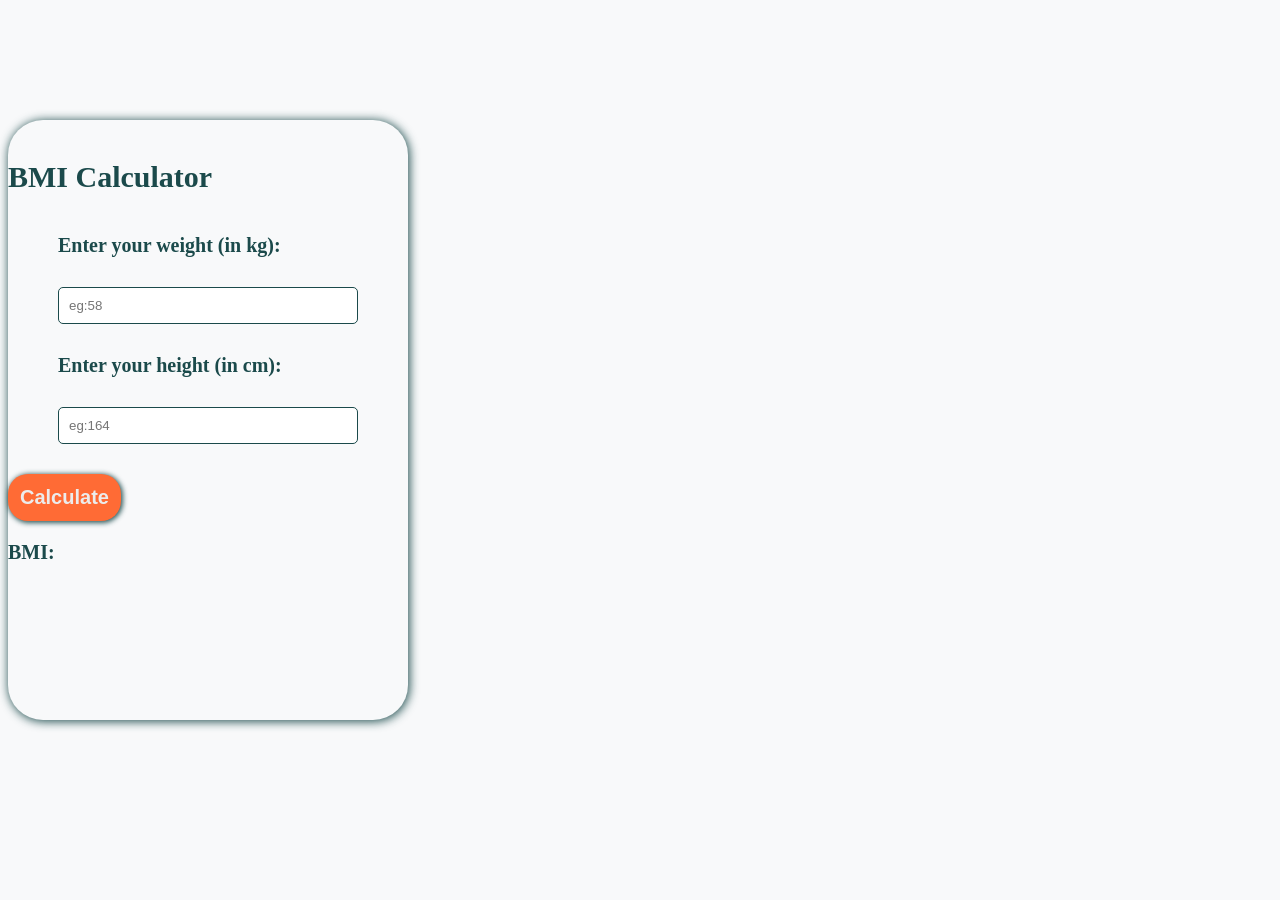
==== BMI-Calculator/index.html @ c835dd5d "set up BMI calculator project structure" ====
<!DOCTYPE html>
<html lang="en">
<head>
  <meta charset="UTF-8">
  <meta name="viewport" content="width=device-width, initial-scale=1.0">
  <title>BMI Calculator</title>
  <link rel="stylesheet" href="style.css">
  <script src="script.js"></script>
</head>
<body>
  <div class="container">
    <p class="heading">BMI Calculator</p>
    <div class="sub-container">
      <label for="weight">Enter your weight (in kg):</label>
      <input type="number" name="weight" class="js-input-weight css-inputs" placeholder="eg:58">
      <label for="height">Enter your height (in cm):</label>
      <input type="number" name="height" class="js-input-height css-inputs" placeholder="eg:164" onkeydown="heightInput(event);">
    </div>
    <div class="container-result">
      <button class="js-do-calculation css-calculate-btn" onclick="calculateBMI();">Calculate</button>
      <p class="js-result">BMI:</p>
      <p class="js-display-description"></p>
    </div>
  </div>
</body>
</html>
---- BMI-Calculator/style.css ----
body{
  background-color:rgb(248, 249, 250) ;
  color: rgb(27, 74, 75);
  font-weight: bold;
  font-size: 20px;
}
.container{
  margin-top: 120px;
  width: 400px;
  height: 600px;
  /* background-color:rgb(44, 122, 123); */
  background-color: rgb(248, 249, 250);
  box-shadow: 1px 1px 10px 1px rgba(27, 74, 75,0.9);
  justify-self: center;
  border-radius: 35px;
}
.heading{
  font-size: 30px;
  font-weight: bold;
  padding-top: 40px;
  justify-self: center;
}
.sub-container{
  /* background-color: aqua; */
  display: grid;
  grid-template-columns: 300px;
  justify-content: center;
  row-gap: 30px;
  margin-top: 40px;
}
.container-result{
  justify-items: center;
}
.css-calculate-btn{
  font-size: 20px;
  padding: 12px;
  border-radius: 20px;
  margin-top: 30px;
  display: block;
  background-color: rgb(255, 107, 53);
  border: none;
  box-shadow: 1px 1px 5px 1px rgba(27, 74, 75,0.9);
  color: rgb(236, 236, 236);
  font-weight: bold;
}
.css-calculate-btn:hover{
  background-color: rgba(255, 107, 53,0.8);
  transition: 0.15s;
  cursor: pointer;
}
.css-calculate-btn:active{
  background-color:rgba(255, 107, 53,0.5);
  transform: scale(0.96);
}
.css-display-description{
  text-align: center;
  padding: 10px;
  background-color: rgb(226, 226, 226);
}
.css-inputs{
  padding: 10px;
  border-radius: 5px;
  border: solid 1px rgb(27, 74, 75);
}
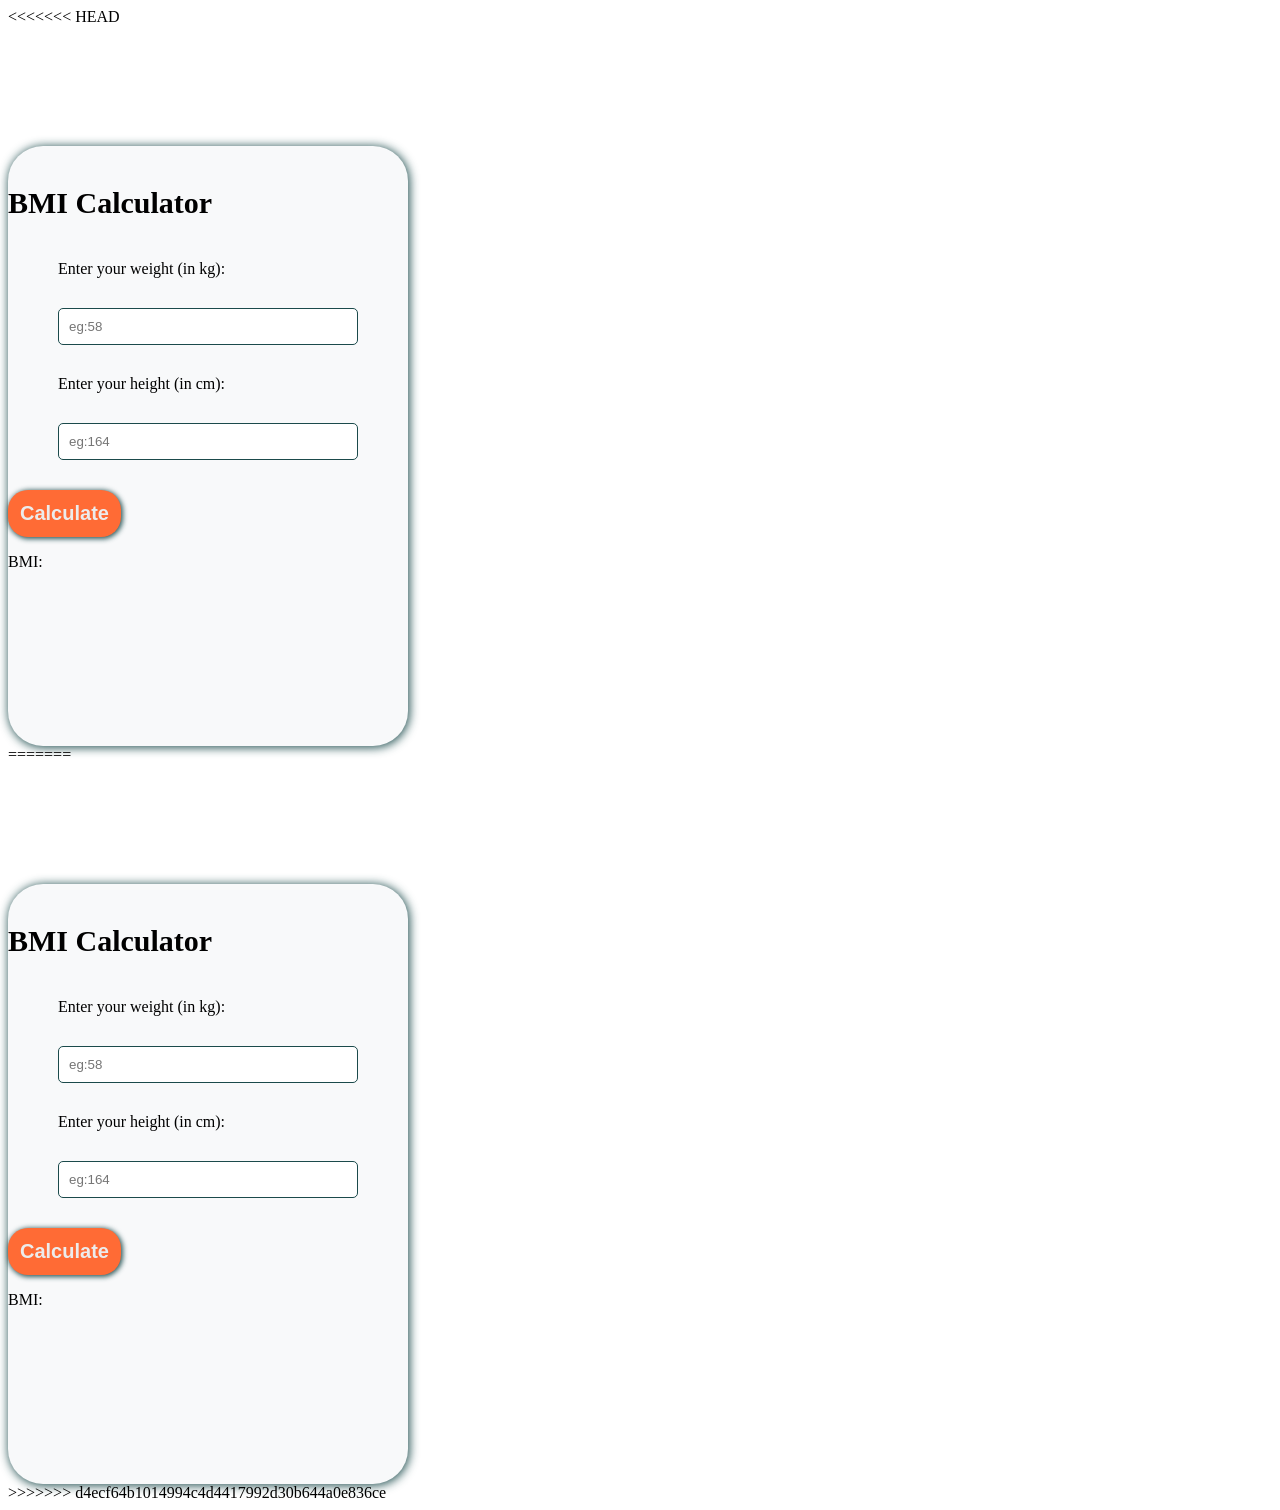
==== commit a6c82678: "sync file to existing local projects" ====
--- a/BMI-Calculator/index.html
+++ b/BMI-Calculator/index.html
@@ -1,26 +1,54 @@
-<!DOCTYPE html>
-<html lang="en">
-<head>
-  <meta charset="UTF-8">
-  <meta name="viewport" content="width=device-width, initial-scale=1.0">
-  <title>BMI Calculator</title>
-  <link rel="stylesheet" href="style.css">
-  <script src="script.js"></script>
-</head>
-<body>
-  <div class="container">
-    <p class="heading">BMI Calculator</p>
-    <div class="sub-container">
-      <label for="weight">Enter your weight (in kg):</label>
-      <input type="number" name="weight" class="js-input-weight css-inputs" placeholder="eg:58">
-      <label for="height">Enter your height (in cm):</label>
-      <input type="number" name="height" class="js-input-height css-inputs" placeholder="eg:164" onkeydown="heightInput(event);">
-    </div>
-    <div class="container-result">
-      <button class="js-do-calculation css-calculate-btn" onclick="calculateBMI();">Calculate</button>
-      <p class="js-result">BMI:</p>
-      <p class="js-display-description"></p>
-    </div>
-  </div>
-</body>
+<<<<<<< HEAD
+<!DOCTYPE html>
+<html lang="en">
+<head>
+  <meta charset="UTF-8">
+  <meta name="viewport" content="width=device-width, initial-scale=1.0">
+  <title>BMI Calculator</title>
+  <link rel="stylesheet" href="style.css">
+  <script src="script.js"></script>
+</head>
+<body>
+  <div class="container">
+    <p class="heading">BMI Calculator</p>
+    <div class="sub-container">
+      <label for="weight">Enter your weight (in kg):</label>
+      <input type="number" name="weight" class="js-input-weight css-inputs" placeholder="eg:58">
+      <label for="height">Enter your height (in cm):</label>
+      <input type="number" name="height" class="js-input-height css-inputs" placeholder="eg:164" onkeydown="heightInput(event);">
+    </div>
+    <div class="container-result">
+      <button class="js-do-calculation css-calculate-btn" onclick="calculateBMI();">Calculate</button>
+      <p class="js-result">BMI:</p>
+      <p class="js-display-description"></p>
+    </div>
+  </div>
+</body>
+=======
+<!DOCTYPE html>
+<html lang="en">
+<head>
+  <meta charset="UTF-8">
+  <meta name="viewport" content="width=device-width, initial-scale=1.0">
+  <title>BMI Calculator</title>
+  <link rel="stylesheet" href="style.css">
+  <script src="script.js"></script>
+</head>
+<body>
+  <div class="container">
+    <p class="heading">BMI Calculator</p>
+    <div class="sub-container">
+      <label for="weight">Enter your weight (in kg):</label>
+      <input type="number" name="weight" class="js-input-weight css-inputs" placeholder="eg:58">
+      <label for="height">Enter your height (in cm):</label>
+      <input type="number" name="height" class="js-input-height css-inputs" placeholder="eg:164" onkeydown="heightInput(event);">
+    </div>
+    <div class="container-result">
+      <button class="js-do-calculation css-calculate-btn" onclick="calculateBMI();">Calculate</button>
+      <p class="js-result">BMI:</p>
+      <p class="js-display-description"></p>
+    </div>
+  </div>
+</body>
+>>>>>>> d4ecf64b1014994c4d4417992d30b644a0e836ce
 </html>
--- a/BMI-Calculator/style.css
+++ b/BMI-Calculator/style.css
@@ -1,64 +1,130 @@
-body{
-  background-color:rgb(248, 249, 250) ;
-  color: rgb(27, 74, 75);
-  font-weight: bold;
-  font-size: 20px;
-}
-.container{
-  margin-top: 120px;
-  width: 400px;
-  height: 600px;
-  /* background-color:rgb(44, 122, 123); */
-  background-color: rgb(248, 249, 250);
-  box-shadow: 1px 1px 10px 1px rgba(27, 74, 75,0.9);
-  justify-self: center;
-  border-radius: 35px;
-}
-.heading{
-  font-size: 30px;
-  font-weight: bold;
-  padding-top: 40px;
-  justify-self: center;
-}
-.sub-container{
-  /* background-color: aqua; */
-  display: grid;
-  grid-template-columns: 300px;
-  justify-content: center;
-  row-gap: 30px;
-  margin-top: 40px;
-}
-.container-result{
-  justify-items: center;
-}
-.css-calculate-btn{
-  font-size: 20px;
-  padding: 12px;
-  border-radius: 20px;
-  margin-top: 30px;
-  display: block;
-  background-color: rgb(255, 107, 53);
-  border: none;
-  box-shadow: 1px 1px 5px 1px rgba(27, 74, 75,0.9);
-  color: rgb(236, 236, 236);
-  font-weight: bold;
-}
-.css-calculate-btn:hover{
-  background-color: rgba(255, 107, 53,0.8);
-  transition: 0.15s;
-  cursor: pointer;
-}
-.css-calculate-btn:active{
-  background-color:rgba(255, 107, 53,0.5);
-  transform: scale(0.96);
-}
-.css-display-description{
-  text-align: center;
-  padding: 10px;
-  background-color: rgb(226, 226, 226);
-}
-.css-inputs{
-  padding: 10px;
-  border-radius: 5px;
-  border: solid 1px rgb(27, 74, 75);
+<<<<<<< HEAD
+body{
+  background-color:rgb(248, 249, 250) ;
+  color: rgb(27, 74, 75);
+  font-weight: bold;
+  font-size: 20px;
+}
+.container{
+  margin-top: 120px;
+  width: 400px;
+  height: 600px;
+  /* background-color:rgb(44, 122, 123); */
+  background-color: rgb(248, 249, 250);
+  box-shadow: 1px 1px 10px 1px rgba(27, 74, 75,0.9);
+  justify-self: center;
+  border-radius: 35px;
+}
+.heading{
+  font-size: 30px;
+  font-weight: bold;
+  padding-top: 40px;
+  justify-self: center;
+}
+.sub-container{
+  /* background-color: aqua; */
+  display: grid;
+  grid-template-columns: 300px;
+  justify-content: center;
+  row-gap: 30px;
+  margin-top: 40px;
+}
+.container-result{
+  justify-items: center;
+}
+.css-calculate-btn{
+  font-size: 20px;
+  padding: 12px;
+  border-radius: 20px;
+  margin-top: 30px;
+  display: block;
+  background-color: rgb(255, 107, 53);
+  border: none;
+  box-shadow: 1px 1px 5px 1px rgba(27, 74, 75,0.9);
+  color: rgb(236, 236, 236);
+  font-weight: bold;
+}
+.css-calculate-btn:hover{
+  background-color: rgba(255, 107, 53,0.8);
+  transition: 0.15s;
+  cursor: pointer;
+}
+.css-calculate-btn:active{
+  background-color:rgba(255, 107, 53,0.5);
+  transform: scale(0.96);
+}
+.css-display-description{
+  text-align: center;
+  padding: 10px;
+  background-color: rgb(226, 226, 226);
+}
+.css-inputs{
+  padding: 10px;
+  border-radius: 5px;
+  border: solid 1px rgb(27, 74, 75);
+=======
+body{
+  background-color:rgb(248, 249, 250) ;
+  color: rgb(27, 74, 75);
+  font-weight: bold;
+  font-size: 20px;
+}
+.container{
+  margin-top: 120px;
+  width: 400px;
+  height: 600px;
+  /* background-color:rgb(44, 122, 123); */
+  background-color: rgb(248, 249, 250);
+  box-shadow: 1px 1px 10px 1px rgba(27, 74, 75,0.9);
+  justify-self: center;
+  border-radius: 35px;
+}
+.heading{
+  font-size: 30px;
+  font-weight: bold;
+  padding-top: 40px;
+  justify-self: center;
+}
+.sub-container{
+  /* background-color: aqua; */
+  display: grid;
+  grid-template-columns: 300px;
+  justify-content: center;
+  row-gap: 30px;
+  margin-top: 40px;
+}
+.container-result{
+  justify-items: center;
+}
+.css-calculate-btn{
+  font-size: 20px;
+  padding: 12px;
+  border-radius: 20px;
+  margin-top: 30px;
+  display: block;
+  background-color: rgb(255, 107, 53);
+  border: none;
+  box-shadow: 1px 1px 5px 1px rgba(27, 74, 75,0.9);
+  color: rgb(236, 236, 236);
+  font-weight: bold;
+}
+.css-calculate-btn:hover{
+  background-color: rgba(255, 107, 53,0.8);
+  transition: 0.15s;
+  cursor: pointer;
+}
+.css-calculate-btn:active{
+  background-color:rgba(255, 107, 53,0.5);
+  transform: scale(0.96);
+}
+.css-display-description{
+  text-align: center;
+  padding: 10px;
+  background-color: rgb(226, 226, 226);
+}
+.css-inputs{
+  padding: 10px;
+  border-radius: 5px;
+  border: solid 1px rgb(27, 74, 75);
+>>>>>>> d4ecf64b1014994c4d4417992d30b644a0e836ce
 }
--- a/BMI-Calculator/style.css
+++ b/BMI-Calculator/style.css
@@ -1,64 +1,130 @@
-body{
-  background-color:rgb(248, 249, 250) ;
-  color: rgb(27, 74, 75);
-  font-weight: bold;
-  font-size: 20px;
-}
-.container{
-  margin-top: 120px;
-  width: 400px;
-  height: 600px;
-  /* background-color:rgb(44, 122, 123); */
-  background-color: rgb(248, 249, 250);
-  box-shadow: 1px 1px 10px 1px rgba(27, 74, 75,0.9);
-  justify-self: center;
-  border-radius: 35px;
-}
-.heading{
-  font-size: 30px;
-  font-weight: bold;
-  padding-top: 40px;
-  justify-self: center;
-}
-.sub-container{
-  /* background-color: aqua; */
-  display: grid;
-  grid-template-columns: 300px;
-  justify-content: center;
-  row-gap: 30px;
-  margin-top: 40px;
-}
-.container-result{
-  justify-items: center;
-}
-.css-calculate-btn{
-  font-size: 20px;
-  padding: 12px;
-  border-radius: 20px;
-  margin-top: 30px;
-  display: block;
-  background-color: rgb(255, 107, 53);
-  border: none;
-  box-shadow: 1px 1px 5px 1px rgba(27, 74, 75,0.9);
-  color: rgb(236, 236, 236);
-  font-weight: bold;
-}
-.css-calculate-btn:hover{
-  background-color: rgba(255, 107, 53,0.8);
-  transition: 0.15s;
-  cursor: pointer;
-}
-.css-calculate-btn:active{
-  background-color:rgba(255, 107, 53,0.5);
-  transform: scale(0.96);
-}
-.css-display-description{
-  text-align: center;
-  padding: 10px;
-  background-color: rgb(226, 226, 226);
-}
-.css-inputs{
-  padding: 10px;
-  border-radius: 5px;
-  border: solid 1px rgb(27, 74, 75);
+<<<<<<< HEAD
+body{
+  background-color:rgb(248, 249, 250) ;
+  color: rgb(27, 74, 75);
+  font-weight: bold;
+  font-size: 20px;
+}
+.container{
+  margin-top: 120px;
+  width: 400px;
+  height: 600px;
+  /* background-color:rgb(44, 122, 123); */
+  background-color: rgb(248, 249, 250);
+  box-shadow: 1px 1px 10px 1px rgba(27, 74, 75,0.9);
+  justify-self: center;
+  border-radius: 35px;
+}
+.heading{
+  font-size: 30px;
+  font-weight: bold;
+  padding-top: 40px;
+  justify-self: center;
+}
+.sub-container{
+  /* background-color: aqua; */
+  display: grid;
+  grid-template-columns: 300px;
+  justify-content: center;
+  row-gap: 30px;
+  margin-top: 40px;
+}
+.container-result{
+  justify-items: center;
+}
+.css-calculate-btn{
+  font-size: 20px;
+  padding: 12px;
+  border-radius: 20px;
+  margin-top: 30px;
+  display: block;
+  background-color: rgb(255, 107, 53);
+  border: none;
+  box-shadow: 1px 1px 5px 1px rgba(27, 74, 75,0.9);
+  color: rgb(236, 236, 236);
+  font-weight: bold;
+}
+.css-calculate-btn:hover{
+  background-color: rgba(255, 107, 53,0.8);
+  transition: 0.15s;
+  cursor: pointer;
+}
+.css-calculate-btn:active{
+  background-color:rgba(255, 107, 53,0.5);
+  transform: scale(0.96);
+}
+.css-display-description{
+  text-align: center;
+  padding: 10px;
+  background-color: rgb(226, 226, 226);
+}
+.css-inputs{
+  padding: 10px;
+  border-radius: 5px;
+  border: solid 1px rgb(27, 74, 75);
+=======
+body{
+  background-color:rgb(248, 249, 250) ;
+  color: rgb(27, 74, 75);
+  font-weight: bold;
+  font-size: 20px;
+}
+.container{
+  margin-top: 120px;
+  width: 400px;
+  height: 600px;
+  /* background-color:rgb(44, 122, 123); */
+  background-color: rgb(248, 249, 250);
+  box-shadow: 1px 1px 10px 1px rgba(27, 74, 75,0.9);
+  justify-self: center;
+  border-radius: 35px;
+}
+.heading{
+  font-size: 30px;
+  font-weight: bold;
+  padding-top: 40px;
+  justify-self: center;
+}
+.sub-container{
+  /* background-color: aqua; */
+  display: grid;
+  grid-template-columns: 300px;
+  justify-content: center;
+  row-gap: 30px;
+  margin-top: 40px;
+}
+.container-result{
+  justify-items: center;
+}
+.css-calculate-btn{
+  font-size: 20px;
+  padding: 12px;
+  border-radius: 20px;
+  margin-top: 30px;
+  display: block;
+  background-color: rgb(255, 107, 53);
+  border: none;
+  box-shadow: 1px 1px 5px 1px rgba(27, 74, 75,0.9);
+  color: rgb(236, 236, 236);
+  font-weight: bold;
+}
+.css-calculate-btn:hover{
+  background-color: rgba(255, 107, 53,0.8);
+  transition: 0.15s;
+  cursor: pointer;
+}
+.css-calculate-btn:active{
+  background-color:rgba(255, 107, 53,0.5);
+  transform: scale(0.96);
+}
+.css-display-description{
+  text-align: center;
+  padding: 10px;
+  background-color: rgb(226, 226, 226);
+}
+.css-inputs{
+  padding: 10px;
+  border-radius: 5px;
+  border: solid 1px rgb(27, 74, 75);
+>>>>>>> d4ecf64b1014994c4d4417992d30b644a0e836ce
 }
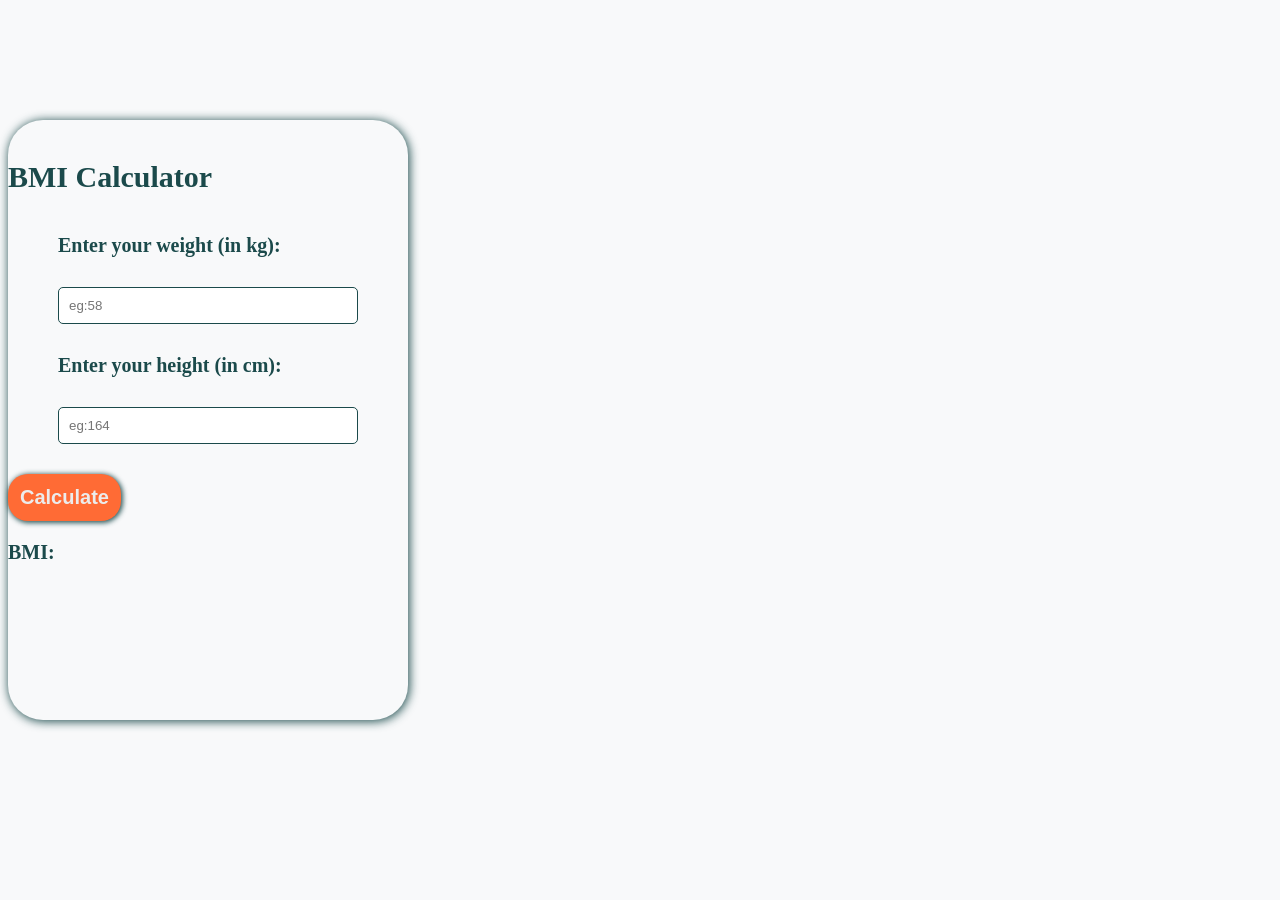
==== commit 17269ec6: "fix:merge conflicts" ====
--- a/BMI-Calculator/index.html
+++ b/BMI-Calculator/index.html
@@ -1,4 +1,3 @@
-<<<<<<< HEAD
 <!DOCTYPE html>
 <html lang="en">
 <head>
@@ -24,31 +23,4 @@
     </div>
   </div>
 </body>
-=======
-<!DOCTYPE html>
-<html lang="en">
-<head>
-  <meta charset="UTF-8">
-  <meta name="viewport" content="width=device-width, initial-scale=1.0">
-  <title>BMI Calculator</title>
-  <link rel="stylesheet" href="style.css">
-  <script src="script.js"></script>
-</head>
-<body>
-  <div class="container">
-    <p class="heading">BMI Calculator</p>
-    <div class="sub-container">
-      <label for="weight">Enter your weight (in kg):</label>
-      <input type="number" name="weight" class="js-input-weight css-inputs" placeholder="eg:58">
-      <label for="height">Enter your height (in cm):</label>
-      <input type="number" name="height" class="js-input-height css-inputs" placeholder="eg:164" onkeydown="heightInput(event);">
-    </div>
-    <div class="container-result">
-      <button class="js-do-calculation css-calculate-btn" onclick="calculateBMI();">Calculate</button>
-      <p class="js-result">BMI:</p>
-      <p class="js-display-description"></p>
-    </div>
-  </div>
-</body>
->>>>>>> d4ecf64b1014994c4d4417992d30b644a0e836ce
 </html>
--- a/BMI-Calculator/style.css
+++ b/BMI-Calculator/style.css
@@ -1,4 +1,3 @@
-<<<<<<< HEAD
 body{
   background-color:rgb(248, 249, 250) ;
   color: rgb(27, 74, 75);
@@ -62,69 +61,4 @@
   padding: 10px;
   border-radius: 5px;
   border: solid 1px rgb(27, 74, 75);
-=======
-body{
-  background-color:rgb(248, 249, 250) ;
-  color: rgb(27, 74, 75);
-  font-weight: bold;
-  font-size: 20px;
-}
-.container{
-  margin-top: 120px;
-  width: 400px;
-  height: 600px;
-  /* background-color:rgb(44, 122, 123); */
-  background-color: rgb(248, 249, 250);
-  box-shadow: 1px 1px 10px 1px rgba(27, 74, 75,0.9);
-  justify-self: center;
-  border-radius: 35px;
-}
-.heading{
-  font-size: 30px;
-  font-weight: bold;
-  padding-top: 40px;
-  justify-self: center;
-}
-.sub-container{
-  /* background-color: aqua; */
-  display: grid;
-  grid-template-columns: 300px;
-  justify-content: center;
-  row-gap: 30px;
-  margin-top: 40px;
-}
-.container-result{
-  justify-items: center;
-}
-.css-calculate-btn{
-  font-size: 20px;
-  padding: 12px;
-  border-radius: 20px;
-  margin-top: 30px;
-  display: block;
-  background-color: rgb(255, 107, 53);
-  border: none;
-  box-shadow: 1px 1px 5px 1px rgba(27, 74, 75,0.9);
-  color: rgb(236, 236, 236);
-  font-weight: bold;
-}
-.css-calculate-btn:hover{
-  background-color: rgba(255, 107, 53,0.8);
-  transition: 0.15s;
-  cursor: pointer;
-}
-.css-calculate-btn:active{
-  background-color:rgba(255, 107, 53,0.5);
-  transform: scale(0.96);
-}
-.css-display-description{
-  text-align: center;
-  padding: 10px;
-  background-color: rgb(226, 226, 226);
-}
-.css-inputs{
-  padding: 10px;
-  border-radius: 5px;
-  border: solid 1px rgb(27, 74, 75);
->>>>>>> d4ecf64b1014994c4d4417992d30b644a0e836ce
 }
